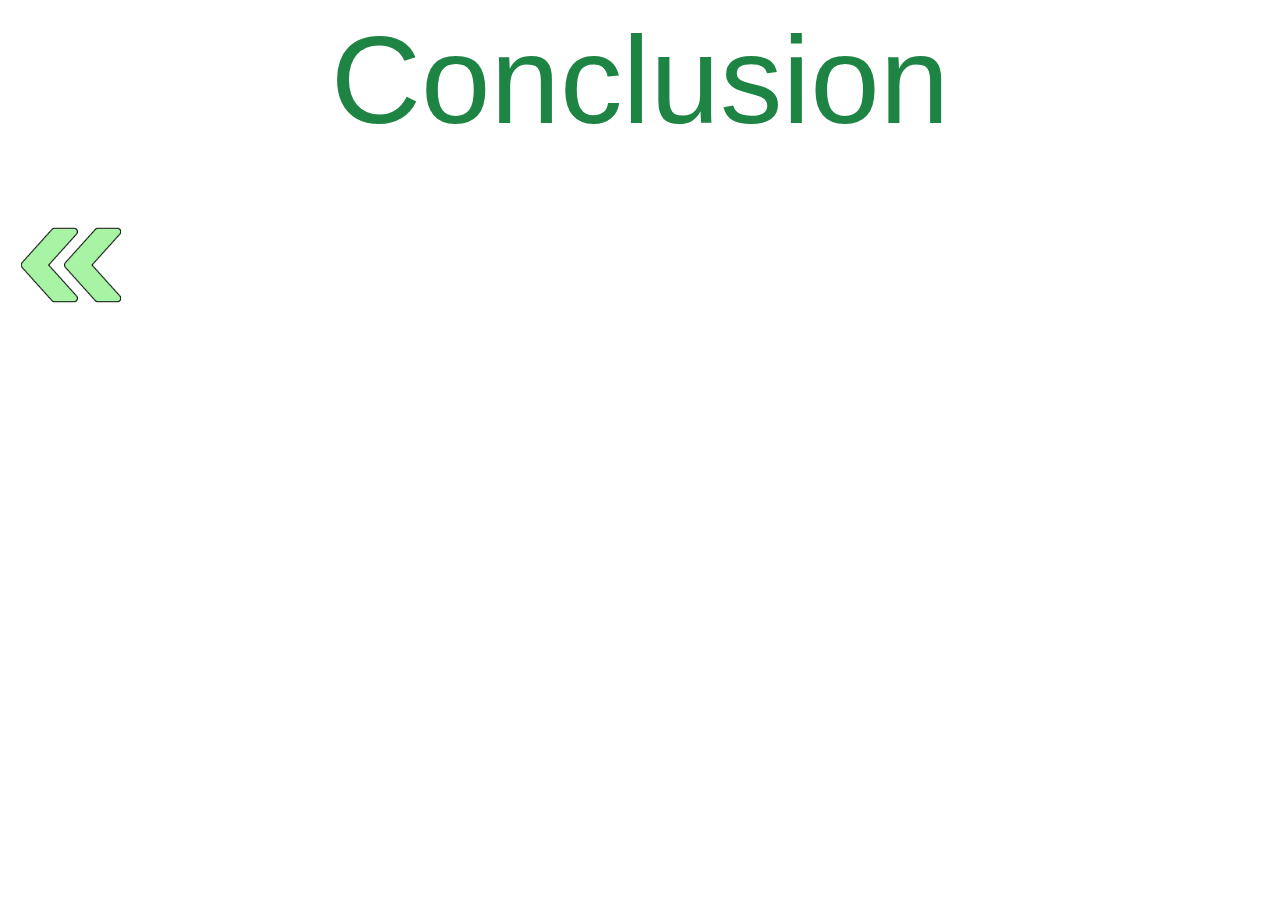
==== pages/conclusion.html @ 9a70ae81 "Add files via upload" ====
<!DOCTYPE html>
<html>

	<head>
		<!--- Méta données -->

		<meta http-equiv = "content-type" content = "text/html; charset=utf-8"/>
		<meta name = "author" content = "Jarod Albertini Mathis Beaufils"/>
		<meta name = "created" content = "2021-11-23"/>
		<meta name = "changed" content = "2021-11-24"/>
		<meta name = "description" content = "Présentation Écologique et Économique sur Adidas"/>


		<title>
			Adidas - Conclusion
		</title>


		<link rel = "stylesheet" type = "text/css" href = "../ressources/style/main-stylesheet.css">
		<script src = "../ressources/script/main-script.js"></script>
	</head>
	<body>
		<div class = "main-title">
			Conclusion <br/>
		</div>
		<div class = "zoom">
			<div class = "left-button">
				<a href="./diapo2.html"><img src = "../ressources/images/basearrow.png" width="100" height="100" onmouseover="this.src='../ressources/images/724927.png'" onmouseout="this.src='../ressources/images/basearrow.png'"></a>
			</div>
	</body>
</html>
---- ressources/style/main-stylesheet.css ----
/*********************************/
																	/*                               */
																	/*        Main StyleSheet        */
																	/*                               */
																	/*********************************/

/* -- Background theme */

body {
	font-family: "Trebuchet MS", Helvetica, sans-serif;
	margin-bottom: 0;
	background-image: url("../images/back-index.jpg");
    background-repeat: no-repeat;
    overflow : hidden ; 
}

/* -- Customed Divs */

.main-title {
	font-size: 125px ;
	text-align : center ;
	color : #1E8444 ;
	font-family: "Trebuchet MS", Helvetica, sans-serif;
}

.zoom {
	width: 350px;
	height: 540px;
}

/* -- Right button Settings */

.right-button {
	position : absolute;
	margin-left : 92.75%;
	margin-top : -15%;
}

.right-button img {
	-webkit-transition: all 1s ease; 
	transition: all 1s ease;
	}

.right-button:hover img {

	-webkit-transform:scale(1.25); 
	transform:scale(1.25);
	}


/* -- Left button Settings */

	.left-button {
		position : absolute;
		margin-left : 1%;
		margin-top : 5%;
		transform : scaleX(-1);
	}
	
	.left-button img {
		-webkit-transition: all 1s ease; 
		transition: all 1s ease;
		}
	
	.left-button:hover img {
	
		-webkit-transform:scale(1.25); 
		transform:scale(1.25);
	}
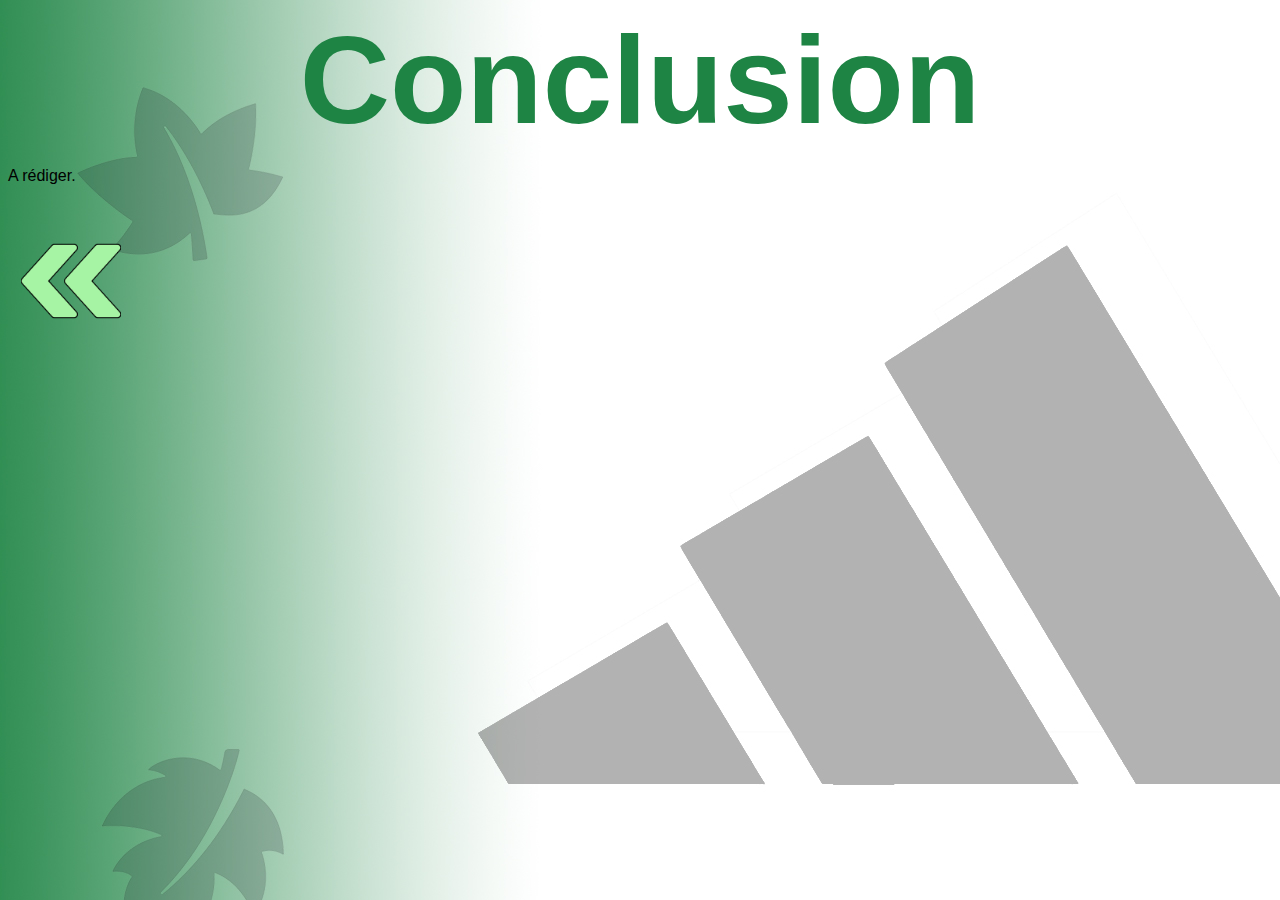
==== commit d7cde446: "Add files via upload" ====
--- a/pages/conclusion.html
+++ b/pages/conclusion.html
@@ -26,6 +26,11 @@
 		<div class = "zoom">
 			<div class = "left-button">
 				<a href="./diapo2.html"><img src = "../ressources/images/basearrow.png" width="100" height="100" onmouseover="this.src='../ressources/images/724927.png'" onmouseout="this.src='../ressources/images/basearrow.png'"></a>
-			</div>
+		</div>
+		<div>
+			<p>
+				A rédiger.
+			</p>
+		</div>
 	</body>
 </html>
--- a/ressources/style/main-stylesheet.css
+++ b/ressources/style/main-stylesheet.css
@@ -10,7 +10,7 @@
 	font-family: "Trebuchet MS", Helvetica, sans-serif;
 	margin-bottom: 0;
 	background-image: url("../images/back-index.jpg");
-    background-repeat: no-repeat;
+    background-repeat: no-repeat fixed;
     overflow : hidden ; 
 }
 
@@ -21,6 +21,17 @@
 	text-align : center ;
 	color : #1E8444 ;
 	font-family: "Trebuchet MS", Helvetica, sans-serif;
+	font-weight: 900;
+}
+
+.title {
+	margin-left : 30%;
+	position: absolute;
+	font-size: 85px;
+	text-align : center ;
+	color : #1E8444 ;
+	font-family: "Trebuchet MS", Helvetica, sans-serif;
+	font-weight: 900;
 }
 
 .zoom {
@@ -28,12 +39,31 @@
 	height: 540px;
 }
 
+.paragraph {
+	font-size: 75px ;
+	margin-left : 25%;
+	color : #1D5C08;
+	font-family: "Trebuchet MS" , Helvetica , sans-serif;
+	
+}
+
+a:visited {
+	color : #1D5C08;
+	text-decoration : n;
+} 
+
+.info {
+	color : #1D5C08 ;
+	font-family: "Trebuchet MS", Helvetica, sans-serif;
+	font-weight: bold;
+}
+
 /* -- Right button Settings */
 
 .right-button {
 	position : absolute;
 	margin-left : 92.75%;
-	margin-top : -15%;
+	margin-top : 0%;
 }
 
 .right-button img {
@@ -43,8 +73,8 @@
 
 .right-button:hover img {
 
-	-webkit-transform:scale(1.25); 
-	transform:scale(1.25);
+	-webkit-transform:scale(1.40); 
+	transform:scale(1.40);
 	}
 
 
@@ -64,6 +94,89 @@
 	
 	.left-button:hover img {
 	
-		-webkit-transform:scale(1.25); 
-		transform:scale(1.25);
+		-webkit-transform:scale(1.40); 
+		transform:scale(1.40);
 	}
+
+/* -- Images Settings */
+
+	.chaussure1 {
+		width : 420px;
+		height: 420px;
+	}
+
+	.chaussure1 img {
+		-webkit-transition: all 1s ease; 
+		transition: all 1s ease;
+		}
+	
+	.chaussure1:hover img {
+		-webkit-transform:scale(1.15); 
+		transform:scale(1.15);
+	}
+
+	.chaussure2 {
+		width : 420px;
+		height: 420px;
+	}
+
+	.chaussure2 img {
+		-webkit-transition: all 1s ease; 
+		transition: all 1s ease;
+		}
+	
+	.chaussure2:hover img {
+		-webkit-transform:scale(1.15); 
+		transform:scale(1.15);
+	}
+
+	.affichageshoes {
+		margin-top : 10%;
+		margin-left: 10%;
+		text-align: center;
+	}
+
+	.eco1 {
+		width : 420px;
+		height: 420px;
+	}
+
+	.eco1 img {
+		-webkit-transition: all 1s ease; 
+		transition: all 1s ease;
+		}
+	
+	.eco1:hover img {
+		-webkit-transform:scale(1.15); 
+		transform:scale(1.15);
+	}
+
+	.eco2 {
+		width : 420px;
+		height: 420px;
+	}
+
+	.eco2 img {
+		-webkit-transition: all 1s ease; 
+		transition: all 1s ease;
+		}
+	
+	.eco2:hover img {
+		-webkit-transform:scale(1.15); 
+		transform:scale(1.15);
+	}
+
+	.iut {
+		margin-top : -20%;
+		text-align: center;
+	}
+
+	.iut img {
+		-webkit-transition: all 1s ease; 
+		transition: all 1s ease;
+		}
+	
+	.iut:hover img {
+		-webkit-transform:scale(1.15); 
+		transform:scale(1.15);
+	}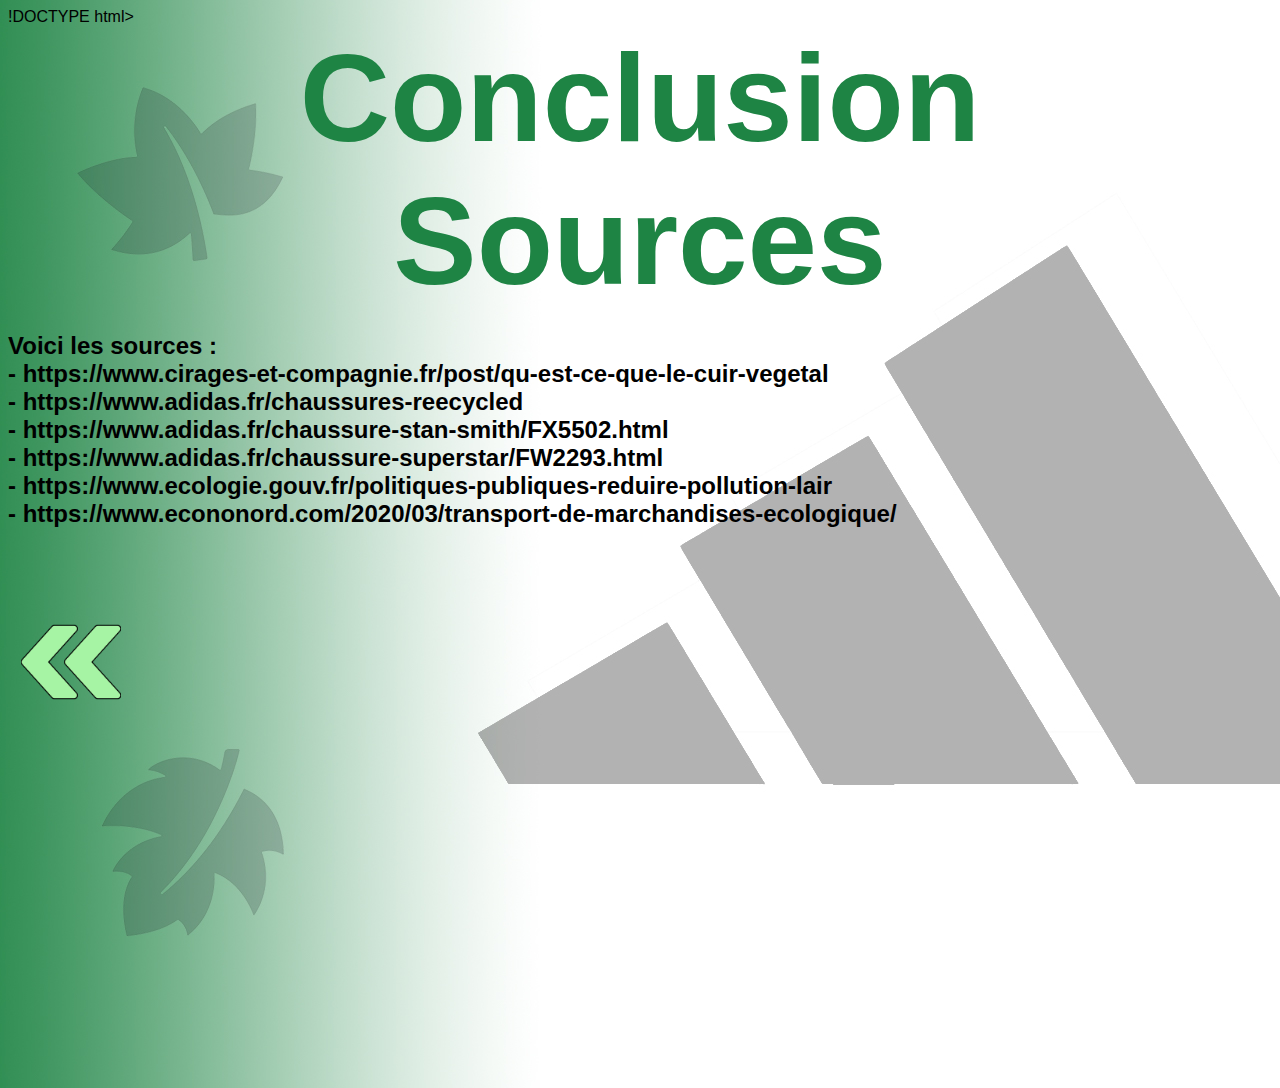
==== commit 7e2ef1a7: "Update conclusion.html" ====
--- a/pages/conclusion.html
+++ b/pages/conclusion.html
@@ -1,4 +1,4 @@
-<!DOCTYPE html>
+!DOCTYPE html>
 <html>
 
 	<head>
@@ -22,15 +22,24 @@
 	<body>
 		<div class = "main-title">
 			Conclusion <br/>
+			Sources
+		</div>
+		<div class= "affichagesources">
+			<p>
+				<h2>
+				Voici les sources : </br>
+				- https://www.cirages-et-compagnie.fr/post/qu-est-ce-que-le-cuir-vegetal </br>
+				- https://www.adidas.fr/chaussures-reecycled  </br>
+				- https://www.adidas.fr/chaussure-stan-smith/FX5502.html </br>
+				- https://www.adidas.fr/chaussure-superstar/FW2293.html</br>
+				- https://www.ecologie.gouv.fr/politiques-publiques-reduire-pollution-lair </br>
+				- https://www.econonord.com/2020/03/transport-de-marchandises-ecologique/ </br>
+				</h2>
+			</p>
 		</div>
 		<div class = "zoom">
 			<div class = "left-button">
 				<a href="./diapo2.html"><img src = "../ressources/images/basearrow.png" width="100" height="100" onmouseover="this.src='../ressources/images/724927.png'" onmouseout="this.src='../ressources/images/basearrow.png'"></a>
 		</div>
-		<div>
-			<p>
-				A rédiger.
-			</p>
-		</div>
 	</body>
 </html>
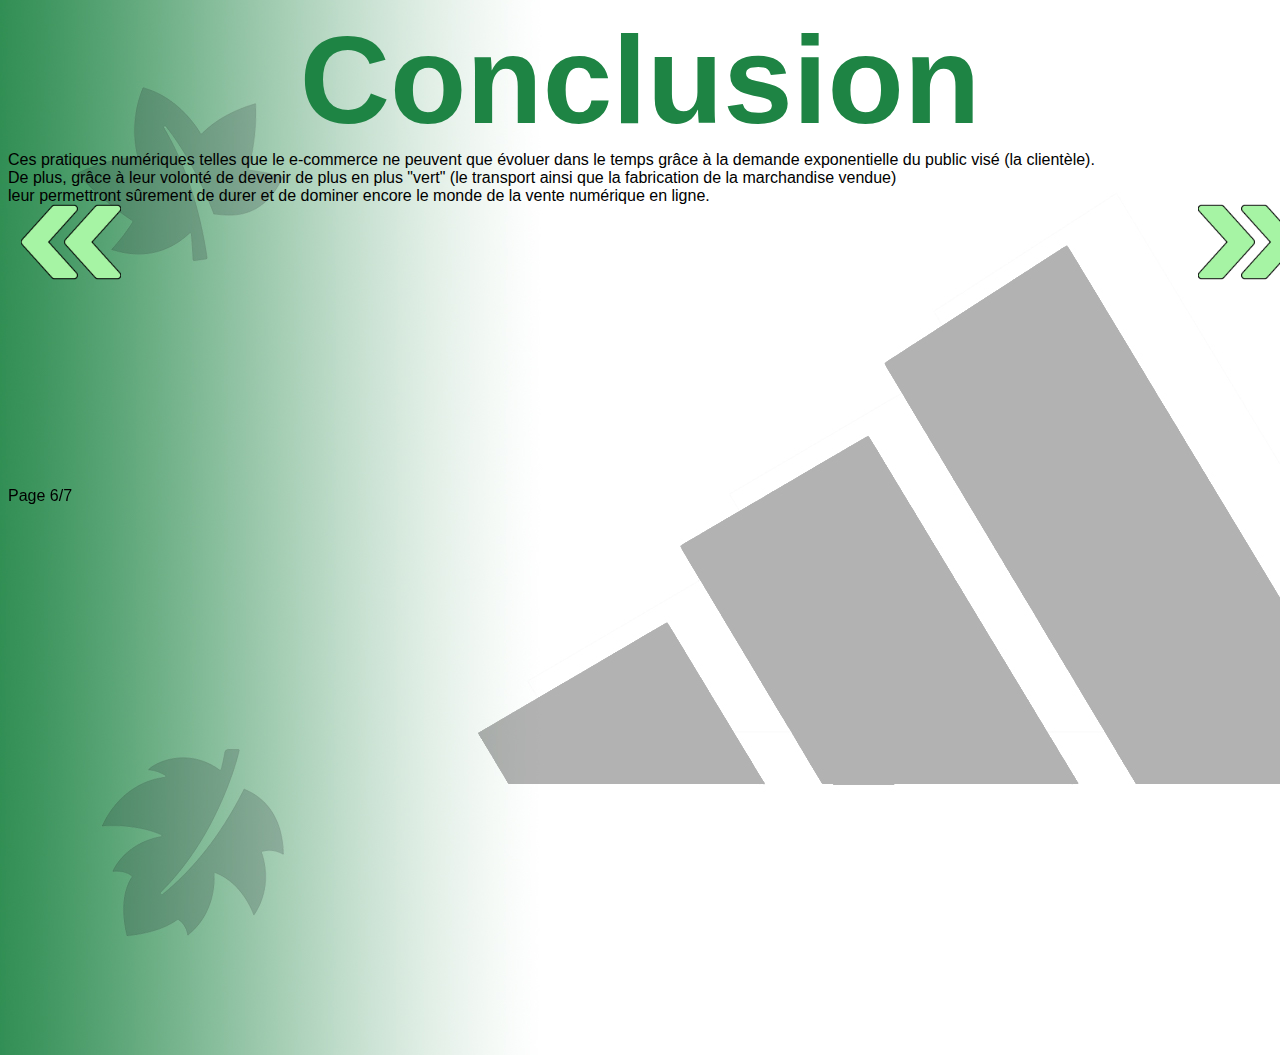
==== commit 74baf4b3: "Update conclusion.html" ====
--- a/pages/conclusion.html
+++ b/pages/conclusion.html
@@ -1,4 +1,4 @@
-!DOCTYPE html>
+<!DOCTYPE html>
 <html>
 
 	<head>
@@ -17,29 +17,27 @@
 
 
 		<link rel = "stylesheet" type = "text/css" href = "../ressources/style/main-stylesheet.css">
+        <link rel = "icon" href = "../ressources/images/icon-adidas-logo.svg" type = "image/x-icon">
 		<script src = "../ressources/script/main-script.js"></script>
 	</head>
 	<body>
 		<div class = "main-title">
-			Conclusion <br/>
-			Sources
+			Conclusion
 		</div>
-		<div class= "affichagesources">
-			<p>
-				<h2>
-				Voici les sources : </br>
-				- https://www.cirages-et-compagnie.fr/post/qu-est-ce-que-le-cuir-vegetal </br>
-				- https://www.adidas.fr/chaussures-reecycled  </br>
-				- https://www.adidas.fr/chaussure-stan-smith/FX5502.html </br>
-				- https://www.adidas.fr/chaussure-superstar/FW2293.html</br>
-				- https://www.ecologie.gouv.fr/politiques-publiques-reduire-pollution-lair </br>
-				- https://www.econonord.com/2020/03/transport-de-marchandises-ecologique/ </br>
-				</h2>
-			</p>
+		<div class= "conclusiontext">
+            Ces pratiques numériques telles que le e-commerce ne peuvent que évoluer dans le temps grâce à la demande exponentielle du public visé (la clientèle). <br/>
+            De plus, grâce à leur volonté de devenir de plus en plus "vert" (le transport ainsi que la fabrication de la marchandise vendue) <br/>
+            leur permettront sûrement de durer et de dominer encore le monde de la vente numérique en ligne.
 		</div>
 		<div class = "zoom">
-			<div class = "left-button">
-				<a href="./diapo2.html"><img src = "../ressources/images/basearrow.png" width="100" height="100" onmouseover="this.src='../ressources/images/724927.png'" onmouseout="this.src='../ressources/images/basearrow.png'"></a>
+			<div class = "left-button" style = "margin-top: -1%;">
+				<a href="./sources.html"><img src = "../ressources/images/basearrow.png" width="100" height="100" onmouseover="this.src='../ressources/images/724927.png'" onmouseout="this.src='../ressources/images/basearrow.png'"></a>
 		</div>
+        <div class = "right-button" style = "margin-top: -1%; margin-left:93%;">
+            <a href="./remerciements.html"><img src = "../ressources/images/basearrow.png" width="100" height="100" onmouseover="this.src='../ressources/images/724927.png'" onmouseout="this.src='../ressources/images/basearrow.png'"></a>
+        </div>
 	</body>
+    <p class = "pagination" style = "position: fixed; margin-top: 22%;">
+        Page 6/7
+    </p>
 </html>
--- a/ressources/style/main-stylesheet.css
+++ b/ressources/style/main-stylesheet.css
@@ -35,8 +35,8 @@
 }
 
 .zoom {
-	width: 350px;
-	height: 540px;
+	width: 750px;
+	height: 850px;
 }
 
 .paragraph {
@@ -56,6 +56,7 @@
 	color : #1D5C08 ;
 	font-family: "Trebuchet MS", Helvetica, sans-serif;
 	font-weight: bold;
+	text-align: left;
 }
 
 /* -- Right button Settings */
@@ -63,8 +64,9 @@
 .right-button {
 	position : absolute;
 	margin-left : 92.75%;
-	margin-top : 0%;
+	margin-top : 1%;
 }
+
 
 .right-button img {
 	-webkit-transition: all 1s ease; 
@@ -80,13 +82,13 @@
 
 /* -- Left button Settings */
 
-	.left-button {
-		position : absolute;
-		margin-left : 1%;
-		margin-top : 5%;
-		transform : scaleX(-1);
-	}
-	
+.left-button {
+	position : absolute;
+	margin-left : 1%;
+	margin-top : 1%;
+	transform : scaleX(-1);
+}
+
 	.left-button img {
 		-webkit-transition: all 1s ease; 
 		transition: all 1s ease;
@@ -103,6 +105,8 @@
 	.chaussure1 {
 		width : 420px;
 		height: 420px;
+		margin-left : -20%;
+		margin-top : -20%;
 	}
 
 	.chaussure1 img {
@@ -118,6 +122,8 @@
 	.chaussure2 {
 		width : 420px;
 		height: 420px;
+		margin-left : 50%;
+		margin-top : -15%;
 	}
 
 	.chaussure2 img {
@@ -136,9 +142,16 @@
 		text-align: center;
 	}
 
+	.affichagesources{
+		text-align: center;
+		margin-top: 5%;
+	}
+
 	.eco1 {
 		width : 420px;
 		height: 420px;
+		margin-left : 8%;
+		margin-top : 10%;
 	}
 
 	.eco1 img {
@@ -154,6 +167,8 @@
 	.eco2 {
 		width : 420px;
 		height: 420px;
+		margin-left : -10%;
+		margin-top : 5%;
 	}
 
 	.eco2 img {
@@ -179,4 +194,4 @@
 	.iut:hover img {
 		-webkit-transform:scale(1.15); 
 		transform:scale(1.15);
-	}+	}
